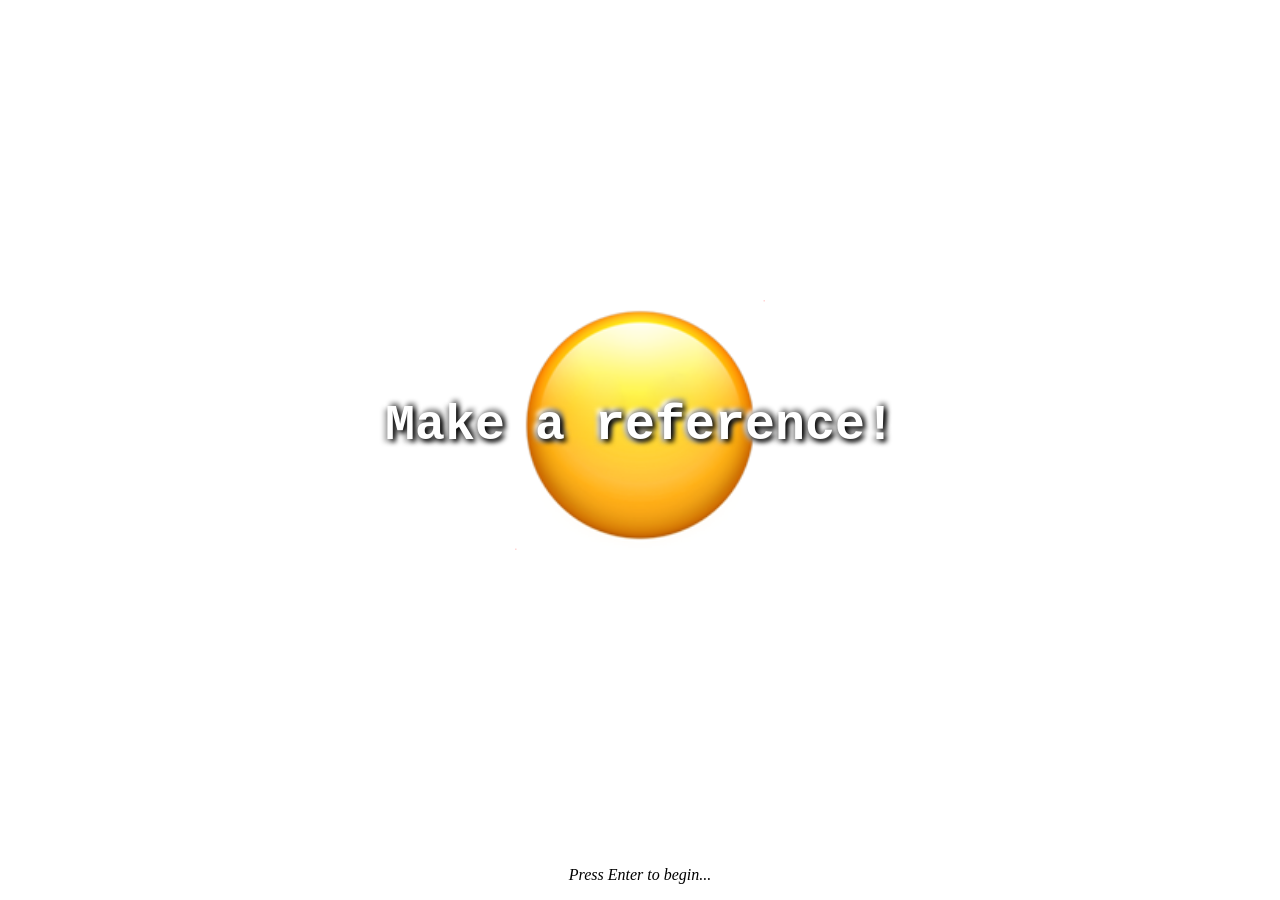
==== index.html @ ee5f84b0 "Commit №10" ====
<!DOCTYPE html>
<html lang="en">
<head>
    <meta charset="UTF-8">
    <meta name="viewport" content="width=device-width, initial-scale=1.0">
    <title>Document</title>
    <style>
        body, html {
            display: flex;
            flex-flow: column nowrap;
            justify-content: center;
            align-items: center;
            height: 100%;
            margin: 0;
        }
        .flashcard-center {
            margin: auto;
            position: relative;
            display: inline-block;
        }
        .flashcard-center img {
            width: 250px;
            display: block;
            height: auto;
            position: relative;
        }
        .flashcard-title {
            position: absolute;
            font-size: 50px;
            font-family: 'Courier New', Courier, monospace;
            color: white;
            text-shadow: 3px 3px 5px black,
                         -3px 3px 5px darkgray,
                         3px -3px 5px gray,
                         -3px -3px 5px white;
            top: 50%;
            left: 50%;
            /* Это свойство сдвигает блок назад на 50% его СОБСТВЕННОЙ ширины */
            transform: translate(-50%, -50%); 
            
            white-space: nowrap; /* Запрещаем перенос */
            margin: 0;           /* Убираем внешние отступы h1, которые дают перекос */
            padding: 0;          /* Убираем внутренние отступы */
            text-align: center;  /* На всякий случай для внутренней логики текста */
            text-decoration: none;
        }
    </style>
</head>
<body>
    <div class="flashcard-center">
        <img src="imgs/ref2.png" alt="Reference Image 1">
        <h1 class="flashcard-title">Make a reference!</h1>
    </div>
    <div class="bottom">
        <p><i>Press Enter to begin...</i></p>
    </div>
    <script>

        const title = document.querySelector('.flashcard-title');
        const bottom = document.querySelector('.bottom');

        document.addEventListener('keydown', function(event) {
            if(event.key === 'Enter') {
                title.textContent = " ";
                bottom.style.display = "block";
                bottom.innerHTML = "<p><i>Try to type something with your keyboard...</i></p>";
                title.style.display = 'none';
                if (event.key.length === 1 && /^[a-zа-яё]$/i.test(event.key)) {
                    bottom.style.display = 'none';
                    title.style.display = 'block';
                    title.style.textDecoration = 'underline';
                    title.textContent += event.key;
                } else{
                    bottom.style.display = "block";
                    bottom.innerHTML = "<p><i>Try to type something with your keyboard...</i></p>";
                    title.style.display = 'none';
                }
            }
        });
    </script>
</body>
</html>
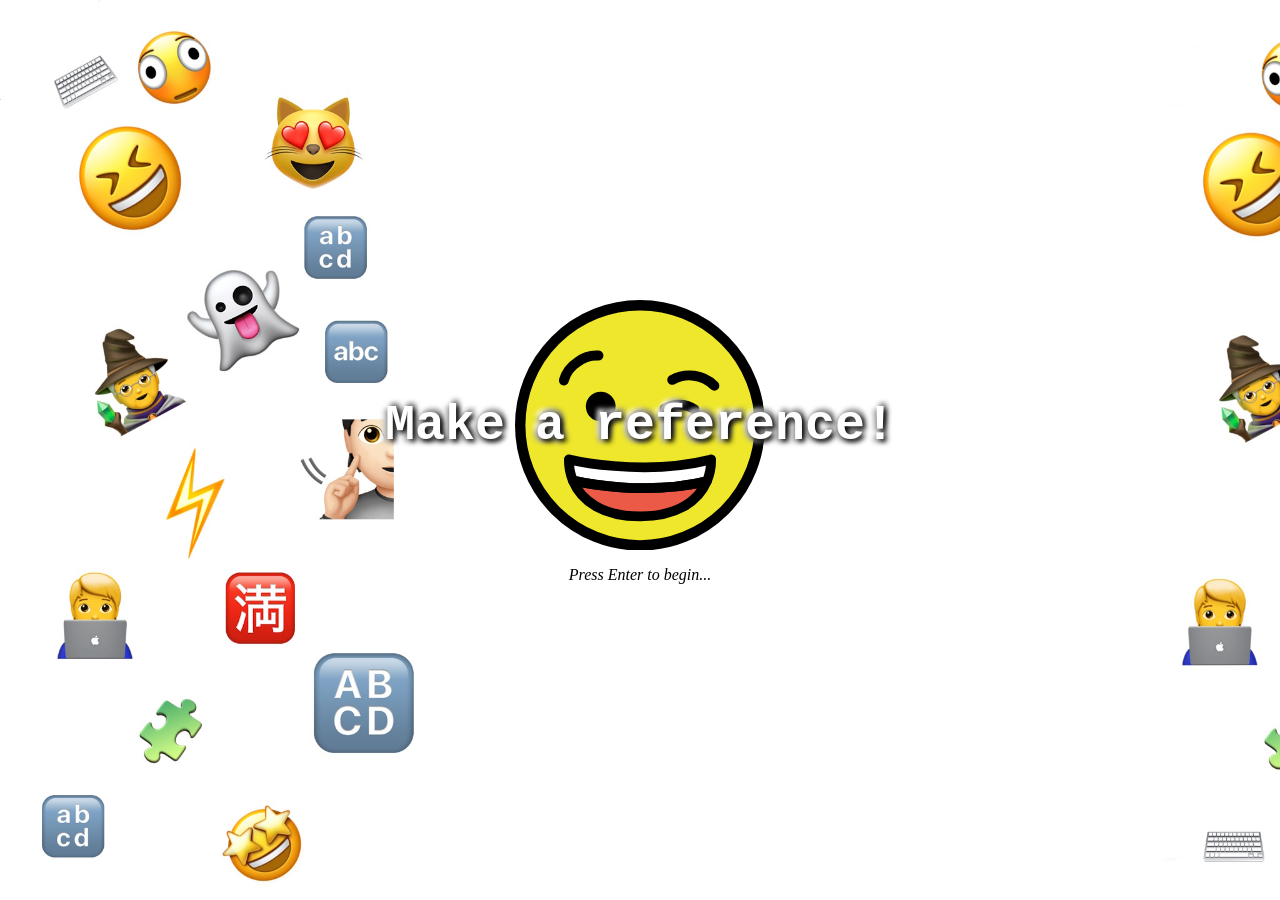
==== commit 42491ade: "Rename indexTestField.html to index.html so it looks normal" ====
--- a/index.html
+++ b/index.html
@@ -3,80 +3,54 @@
 <head>
     <meta charset="UTF-8">
     <meta name="viewport" content="width=device-width, initial-scale=1.0">
-    <title>Document</title>
-    <style>
-        body, html {
-            display: flex;
-            flex-flow: column nowrap;
-            justify-content: center;
-            align-items: center;
-            height: 100%;
-            margin: 0;
-        }
-        .flashcard-center {
-            margin: auto;
-            position: relative;
-            display: inline-block;
-        }
-        .flashcard-center img {
-            width: 250px;
-            display: block;
-            height: auto;
-            position: relative;
-        }
-        .flashcard-title {
-            position: absolute;
-            font-size: 50px;
-            font-family: 'Courier New', Courier, monospace;
-            color: white;
-            text-shadow: 3px 3px 5px black,
-                         -3px 3px 5px darkgray,
-                         3px -3px 5px gray,
-                         -3px -3px 5px white;
-            top: 50%;
-            left: 50%;
-            /* Это свойство сдвигает блок назад на 50% его СОБСТВЕННОЙ ширины */
-            transform: translate(-50%, -50%); 
-            
-            white-space: nowrap; /* Запрещаем перенос */
-            margin: 0;           /* Убираем внешние отступы h1, которые дают перекос */
-            padding: 0;          /* Убираем внутренние отступы */
-            text-align: center;  /* На всякий случай для внутренней логики текста */
-            text-decoration: none;
-        }
-    </style>
+    <title>Emoji Maker game!</title>
+    <link rel="stylesheet" href="styles/style.css">
 </head>
 <body>
     <div class="flashcard-center">
-        <img src="imgs/ref2.png" alt="Reference Image 1">
+        <!-- The head -->
+        <svg class="head-img" viewBox="0 0 179.38721 179.81808">
+            <g transform="translate(-0.40911873,-0.19709181)">
+                <g transform="matrix(3.7372336,0,0,3.7462099,-44.447778,-44.757427)">
+                    <g id="color">
+                        <circle cx="36.002701" cy="36" r="23" fill="currentColor" />
+                    </g>
+                    <g id="line">
+                        <circle cx="36.002701" cy="36" r="23"
+                                fill="none"
+                                stroke="#000"
+                                stroke-width="2"
+                                stroke-linecap="round"
+                                stroke-linejoin="round" />
+                    </g>
+                </g>
+            </g>
+        </svg>        
+        <img src="" id="layer-eyes" class="face-part">
+        <img src="" id="layer-mouth" class="face-part">
+        
         <h1 class="flashcard-title">Make a reference!</h1>
+    </div>
+    <div class="choose">
+        <div class="item1">
+            <img src="" id="choose1" class="chooseImage">
+        </div>
+        <div class="item2">
+            <img src="" id="choose2" class="chooseImage">
+        </div>
+        <div class="item3">
+            <img src="" id="choose3" class="chooseImage">
+        </div>
+        <div class="item4">
+            <img src="" id="choose4" class="chooseImage">
+        </div>
+        <div class="item5">
+            <img src="" id="choose5" class="chooseImage">
+        </div>
     </div>
     <div class="bottom">
         <p><i>Press Enter to begin...</i></p>
     </div>
-    <script>
-
-        const title = document.querySelector('.flashcard-title');
-        const bottom = document.querySelector('.bottom');
-
-        document.addEventListener('keydown', function(event) {
-            if(event.key === 'Enter') {
-                title.textContent = " ";
-                bottom.style.display = "block";
-                bottom.innerHTML = "<p><i>Try to type something with your keyboard...</i></p>";
-                title.style.display = 'none';
-                if (event.key.length === 1 && /^[a-zа-яё]$/i.test(event.key)) {
-                    bottom.style.display = 'none';
-                    title.style.display = 'block';
-                    title.style.textDecoration = 'underline';
-                    title.textContent += event.key;
-                } else{
-                    bottom.style.display = "block";
-                    bottom.innerHTML = "<p><i>Try to type something with your keyboard...</i></p>";
-                    title.style.display = 'none';
-                }
-            }
-        });
-    </script>
+    <script src="js/script.js"></script>
 </body>
-</html>+</html>
--- a/styles/style.css
+++ b/styles/style.css
@@ -0,0 +1,121 @@
+html, body {
+    margin: 0;
+}
+
+body {
+    display: flex;
+    flex-flow: column nowrap;
+    justify-content: center;
+    align-items: center;
+    min-height: 100vh;
+
+    background-image: url('../imgs/bckgrnd.jpg');
+    background-size: cover;
+    background-repeat: no-repeat;
+}
+
+.flashcard-center {
+    position: relative;
+    display: inline-block;
+}
+
+.head-img {
+    color: #eee72b;
+    width: 250px;
+    display: block;
+    z-index: 1; /* Самый нижний слой */
+}
+
+.face-part {
+    position: absolute;
+    width: 100%; /* Растягиваем до размера головы, если спрайты одинакового размера */
+    top: 0;
+    left: 0;
+    z-index: 5; /* Поверх головы */
+    pointer-events: none; /* Чтобы картинки не мешали кликать */
+}
+
+/* Если спрайты только глаз/рта (маленькие картинки) */
+#layer-eyes {
+    width: 170px; /* Примерный размер */
+    top: 25%;     /* Положение на лице */
+    left: 50%;
+    transform: translateX(-50%);
+}
+.flashcard-title, .flashcard-title.correct, .flashcard-title.incorrect {
+    position: absolute;
+    font-size: 50px;
+    font-family: 'Courier New', Courier, monospace;
+    color: white;
+    text-shadow: 3px 3px 5px black,
+                    -3px 3px 5px darkgray,
+                    3px -3px 5px gray,
+                    -3px -3px 5px white;
+    top: 50%;
+    left: 50%;
+    /* Это свойство сдвигает блок назад на 50% его СОБСТВЕННОЙ ширины */
+    transform: translate(-50%, -50%); 
+    
+    white-space: nowrap; /* Запрещаем перенос */
+    margin: 0;           /* Убираем внешние отступы h1, которые дают перекос */
+    padding: 0;          /* Убираем внутренние отступы */
+    text-align: center;  /* На всякий случай для внутренней логики текста */
+    text-decoration: none;
+    text-underline-offset: 10px;
+    z-index: 15;
+}
+.flashcard-title.correct {
+    color: #4CFF4C;
+    text-shadow:
+        0 0 4px #2ECC71,
+        0 0 8px #27AE60,
+        0 0 12px #00FF7F,
+        0 0 18px #7CFC00;
+
+}
+.flashcard-title.incorrect {
+    color: #FF4C4C; /* мягкий, но яркий красный */
+    text-shadow:
+        0 0 4px #E74C3C,     /* тёплый красный */
+        0 0 8px #C0392B,     /* более тёмный слой */
+        0 0 12px #FF6B6B,    /* светлый красный для свечения */
+        0 0 18px #FF9999;    /* мягкая неоновая кайма */
+}
+.choose {
+    display: flex;
+    gap: 10px;
+    position: absolute; /* поверх всего */
+    bottom: 40px;       /* немного от нижнего края */
+    left: 50%;
+    transform: translateX(-50%);
+    z-index: 100;       /* выше flashcard-title */
+    padding: 10px;
+    background-color: rgba(122, 120, 120, 0.541); /* видимый фон */
+    border-radius: 15px;
+}
+.item1, .item2, .item3, .item4, .item5 {
+    width: 100px;
+    height: 65px;
+    display: flex;
+    justify-content: center;
+    align-items: center;
+    border-radius: 38px;
+    background-color: rgba(255, 255, 255, 0.3);
+    font-size: 2em;
+    color: #087d73;
+    border: 2px solid rgba(255,255,255,0.5);
+}
+.chooseImage {
+    width: 50px;
+    height: auto;
+    justify-self: center;
+}
+#layer-mouth {
+    position: absolute;
+    left: 50%;
+    transform: translateX(-50%);
+    width: 160px;     /* одинаковая рамка */
+    height: 90px;     /* одинаковая рамка */
+    object-fit: contain;
+    pointer-events: none;
+}
